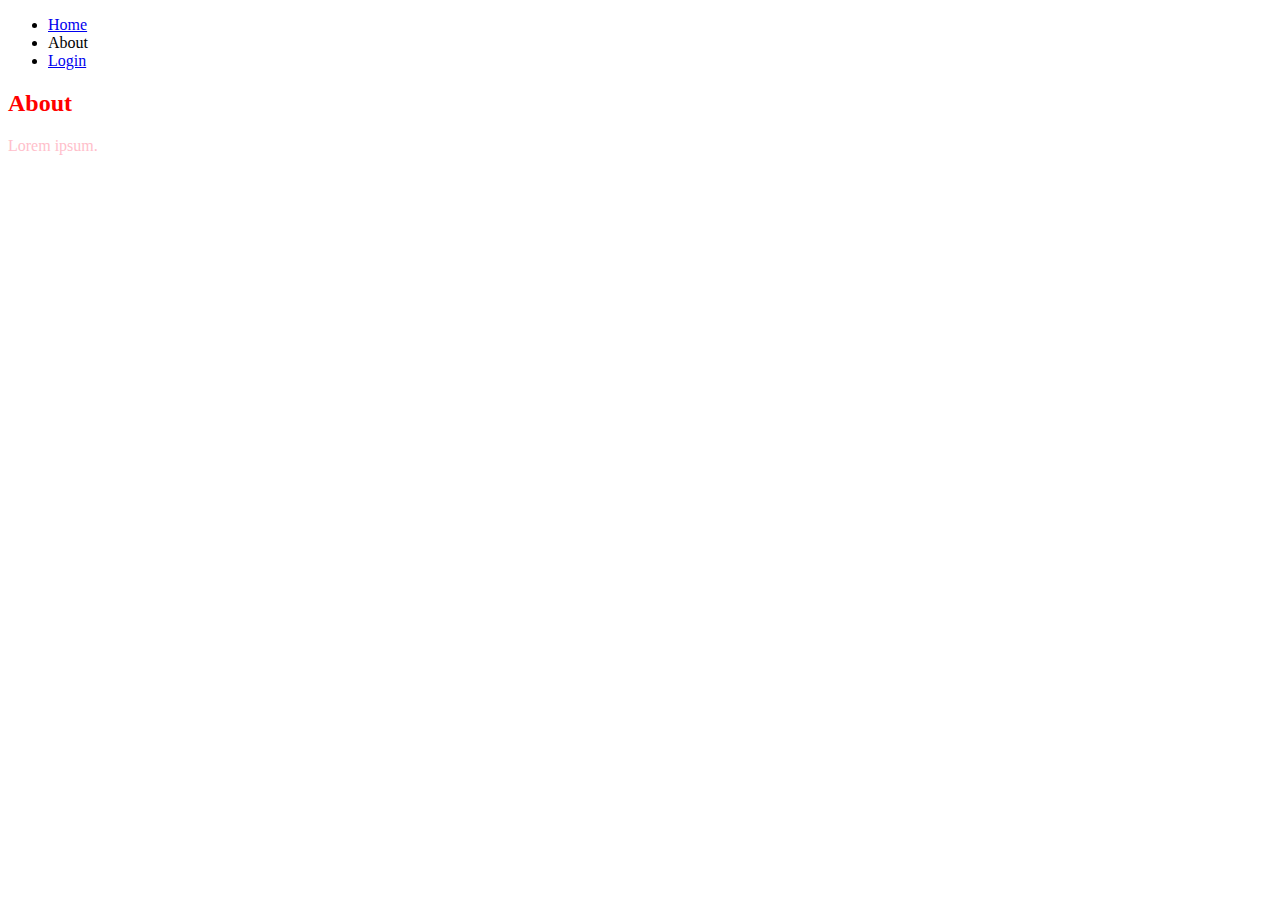
==== About.html @ 924e9554 "add files HTML and file CSS" ====
<!DOCTYPE html>
<html lang="en">
<head>
	<meta charset="UTF-8">
	<title>CSS</title>
	<link rel="stylesheet" type="text/css" href="style.css">
</head>
<body>
	
	<header>
		<nav>
			<ul>
				<li><a href="index_2.0.html">Home</a></li>
				<li>About</li>
				<li><a href="login.html">Login</a></li>
			</ul>
		</nav>
	</header>
	
	<selcetor>
		<h2>About</h2>
		<p>Lorem ipsum.</p>
	</selcetor>
	
</body>
</html>
---- style.css ----
/*Selector {
	property: value;
}*/

h2 {
	color: red;
}

p {
	color: pink;
}
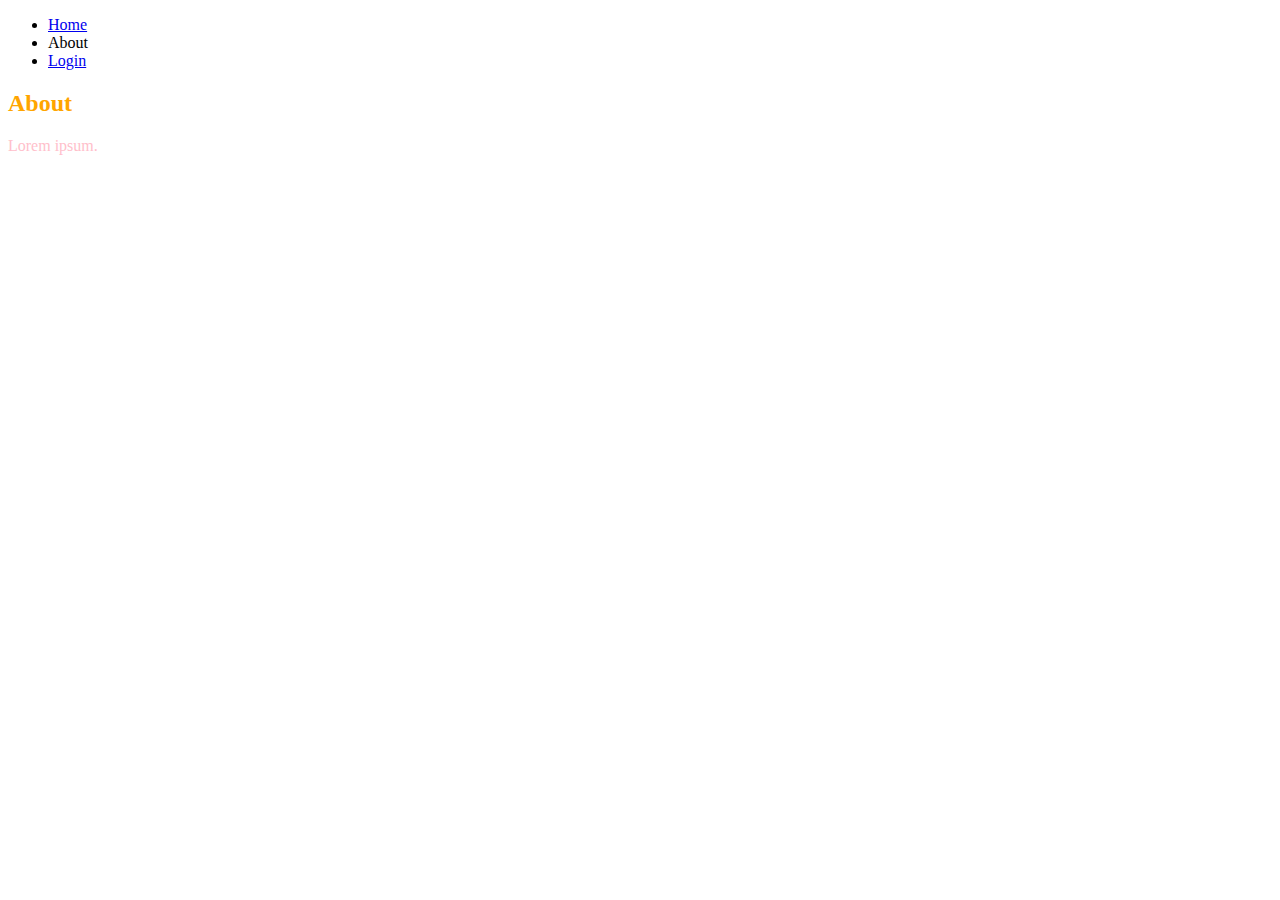
==== commit dbc670b5: "create new file style2.CSS" ====
--- a/About.html
+++ b/About.html
@@ -18,7 +18,7 @@
 	</header>
 	
 	<selcetor>
-		<h2>About</h2>
+		<h2 style="color: orange">About</h2>
 		<p>Lorem ipsum.</p>
 	</selcetor>
 	
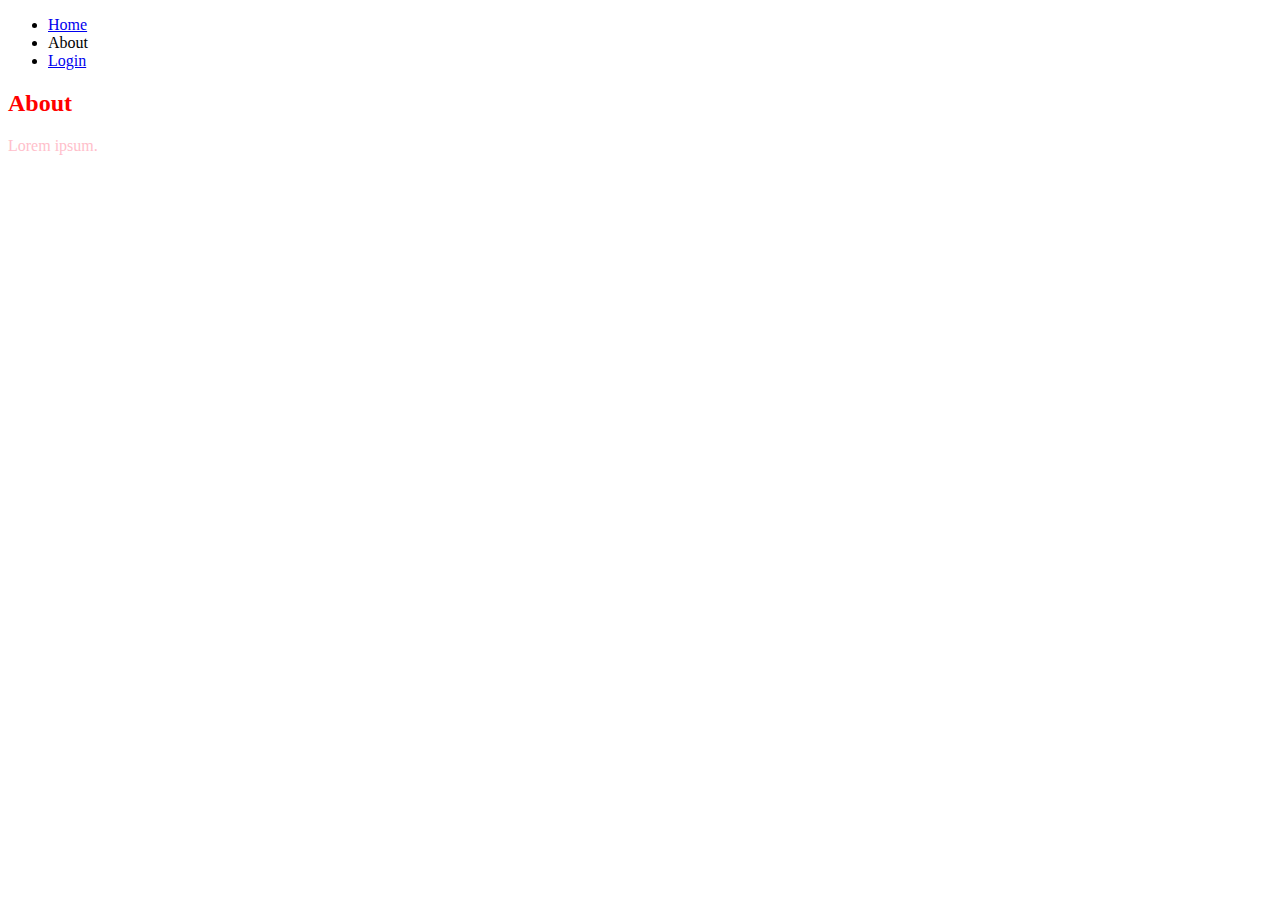
==== commit 58656149: "Update About.html" ====
--- a/About.html
+++ b/About.html
@@ -18,7 +18,7 @@
 	</header>
 	
 	<selcetor>
-		<h2 style="color: orange">About</h2>
+		<h2>About</h2>
 		<p>Lorem ipsum.</p>
 	</selcetor>
 	
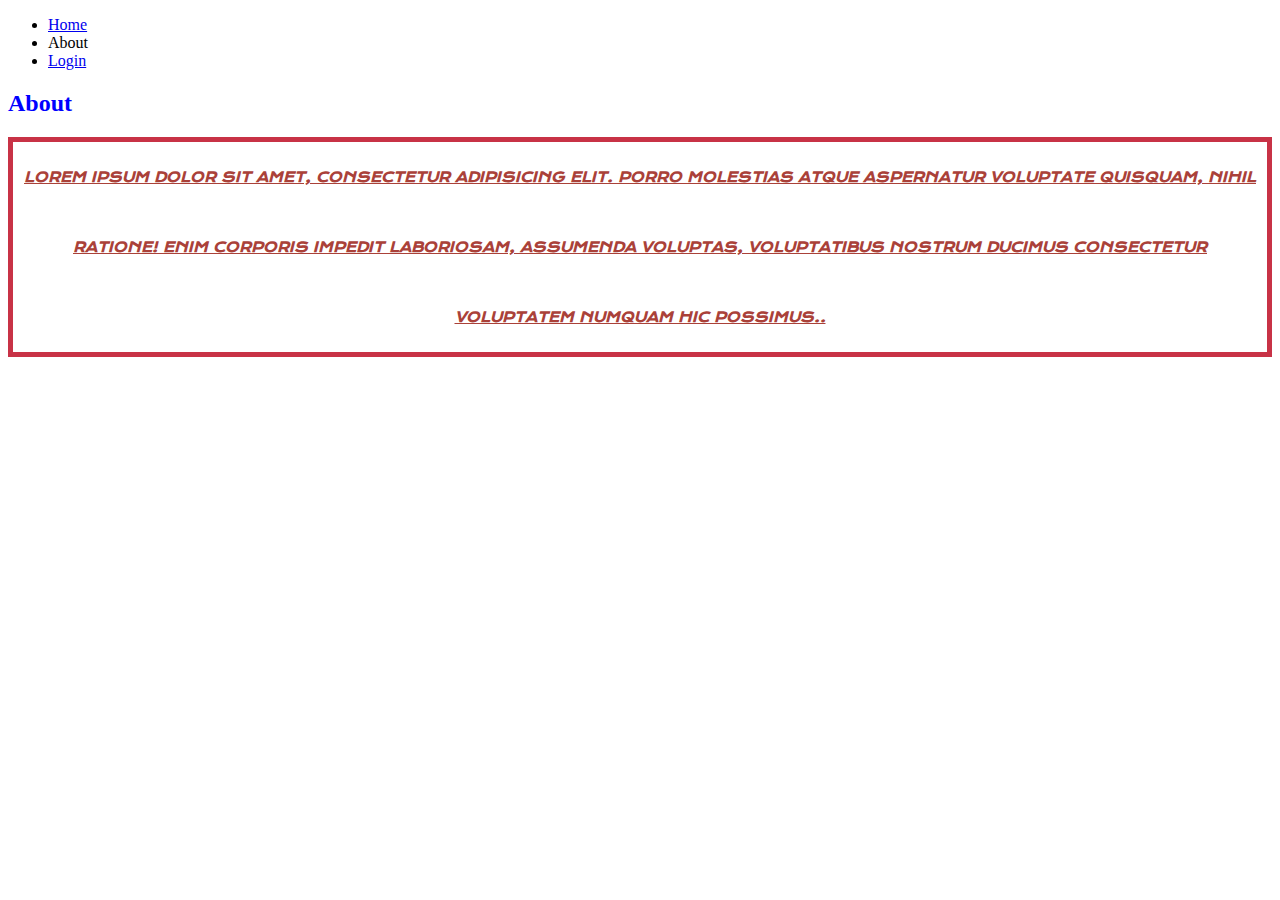
==== commit ac328430: "added new tags" ====
--- a/About.html
+++ b/About.html
@@ -3,7 +3,8 @@
 <head>
 	<meta charset="UTF-8">
 	<title>CSS</title>
-	<link rel="stylesheet" type="text/css" href="style.css">
+	<link rel="stylesheet" type="text/css" href="style2.css">
+	<link href="https://fonts.googleapis.com/css2?family=Krona+One&display=swap" rel="stylesheet">
 </head>
 <body>
 	
@@ -19,8 +20,10 @@
 	
 	<selcetor>
 		<h2>About</h2>
-		<p>Lorem ipsum.</p>
+		<p>Lorem ipsum dolor sit amet, consectetur adipisicing elit. Porro molestias atque aspernatur voluptate quisquam, nihil ratione! Enim corporis impedit laboriosam, assumenda voluptas, voluptatibus nostrum ducimus consectetur voluptatem numquam hic possimus..</p>
 	</selcetor>
+
+
 	
 </body>
 </html>--- a/style2.css
+++ b/style2.css
@@ -0,0 +1,20 @@
+/*body {
+	background-image: url(space_stars.jpg);
+}*/
+
+h2 {
+	color: blue;
+}
+
+p {
+	text-decoration: underline;
+	text-transform: uppercase;
+	text-align: center;
+	color: #AA4139;
+	border: 5px solid rgb(200, 50, 70);
+	line-height: 70px;
+	font-style: italic;
+	font-weight: bold;
+	font-size: 85%;
+	font-family: 'Krona One', sans-serif;
+}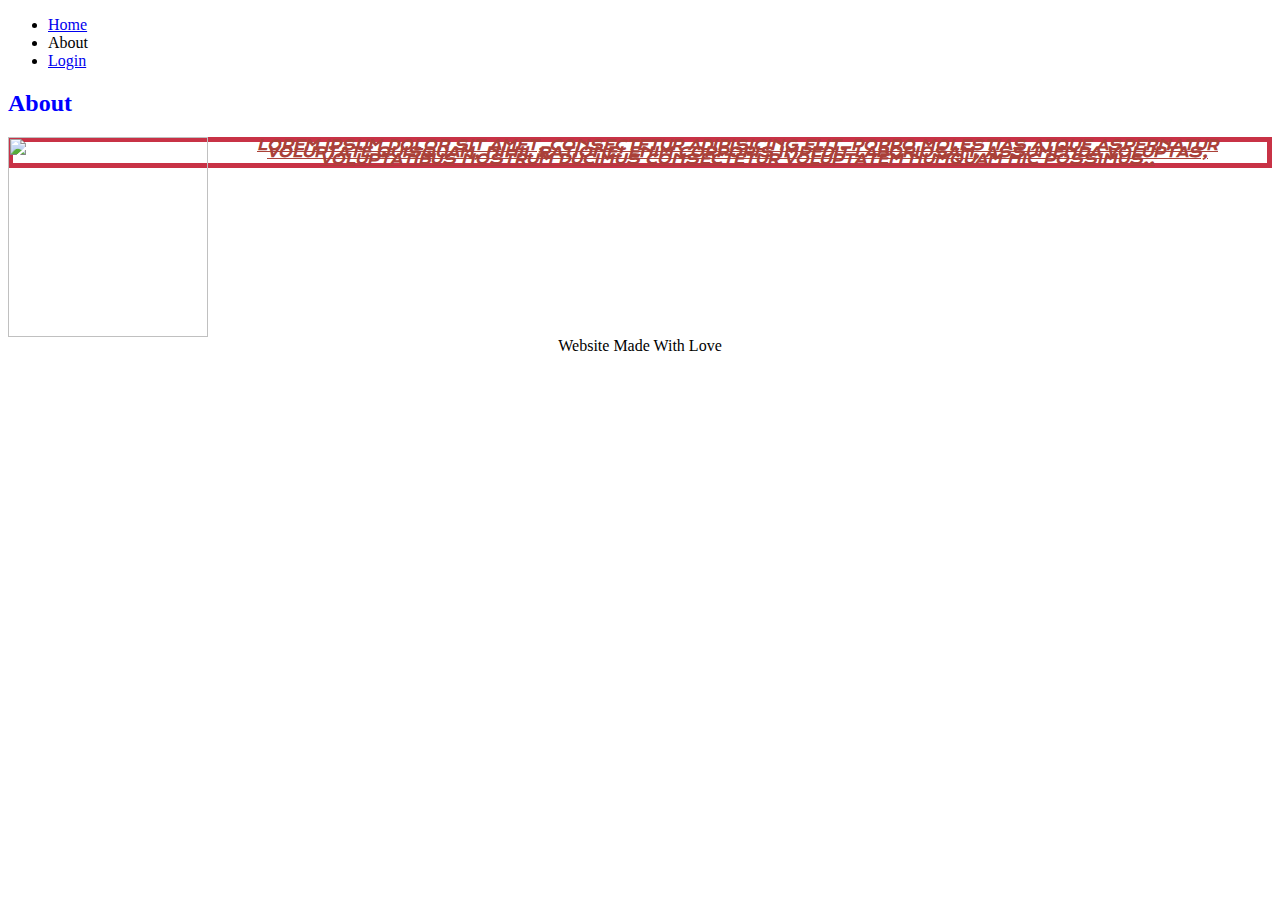
==== commit d682f4f0: "added image" ====
--- a/About.html
+++ b/About.html
@@ -20,10 +20,11 @@
 	
 	<selcetor>
 		<h2>About</h2>
+		<img src="https://res.klook.com/images/fl_lossy.progressive,q_65/c_fill,w_1200,h_630,f_auto/w_80,x_15,y_15,g_south_west,l_klook_water/activities/jcqwb3gd7mpvagnns67z/Alpaca%20Pasture,%20Nami%20Island,%20and%20The%20Garden%20of%20Morning%20Calm%20Day%20Tour%20from%20Seoul.jpg" width="200" height="200">
 		<p>Lorem ipsum dolor sit amet, consectetur adipisicing elit. Porro molestias atque aspernatur voluptate quisquam, nihil ratione! Enim corporis impedit laboriosam, assumenda voluptas, voluptatibus nostrum ducimus consectetur voluptatem numquam hic possimus..</p>
 	</selcetor>
 
-
+	<footer>Website Made With Love</footer>
 	
 </body>
 </html>--- a/style2.css
+++ b/style2.css
@@ -12,9 +12,18 @@
 	text-align: center;
 	color: #AA4139;
 	border: 5px solid rgb(200, 50, 70);
-	line-height: 70px;
+	line-height: 7px;
 	font-style: italic;
 	font-weight: bold;
 	font-size: 85%;
 	font-family: 'Krona One', sans-serif;
+}
+
+img {
+	float: left;
+}
+
+footer {
+	clear: both;
+	text-align: center;
 }